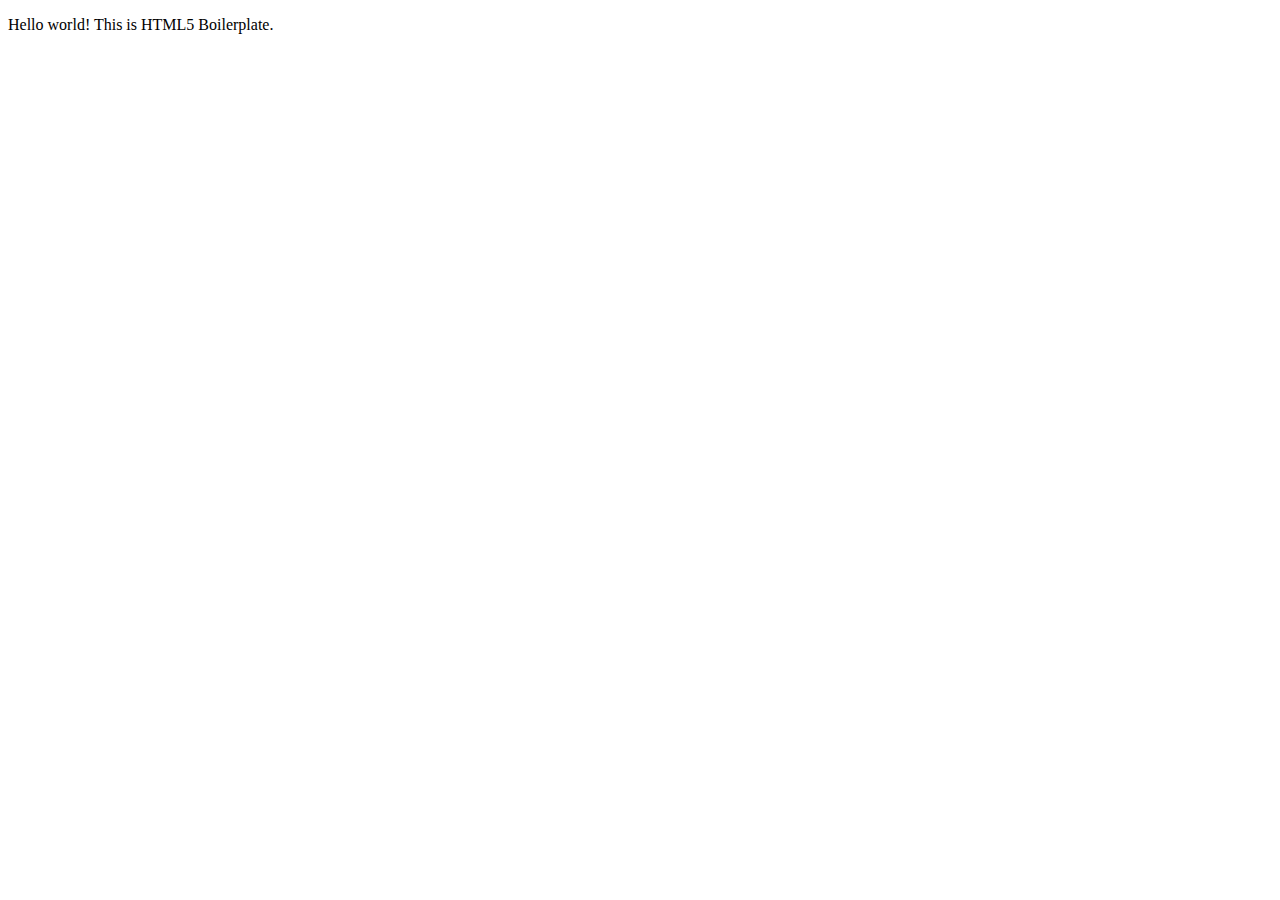
==== a.html @ 30ca2fe9 "add a.html" ====
<!DOCTYPE html>
<!--[if lt IE 7]>      <html class="no-js lt-ie9 lt-ie8 lt-ie7"> <![endif]-->
<!--[if IE 7]>         <html class="no-js lt-ie9 lt-ie8"> <![endif]-->
<!--[if IE 8]>         <html class="no-js lt-ie9"> <![endif]-->
<!--[if gt IE 8]><!--> <html class="no-js"> <!--<![endif]-->
    <head>
        <meta charset="utf-8">
        <meta http-equiv="X-UA-Compatible" content="IE=edge">
        <title></title>
        <meta name="description" content="">
        <meta name="viewport" content="width=device-width, initial-scale=1">

        <!-- Place favicon.ico and apple-touch-icon.png in the root directory -->
    </head>
    <body>
    <div class="class"></div>
    <div class="class"></div>
        <!--[if lt IE 7]>
            <p class="browsehappy">You are using an <strong>outdated</strong> browser. Please <a href="http://browsehappy.com/">upgrade your browser</a> to improve your experience.</p>
        <![endif]-->

        <!-- Add your site or application content here -->
        <p>Hello world! This is HTML5 Boilerplate.</p>

        <script src="//ajax.googleapis.com/ajax/libs/jquery/1.10.2/jquery.min.js"></script>
        <script>window.jQuery || document.write('<script src="js/vendor/jquery-1.10.2.min.js"><\/script>')</script>

        <!-- Google Analytics: change UA-XXXXX-X to be your site's ID. -->
        <script>
            (function(b,o,i,l,e,r){b.GoogleAnalyticsObject=l;b[l]||(b[l]=
            function(){(b[l].q=b[l].q||[]).push(arguments)});b[l].l=+new Date;
            e=o.createElement(i);r=o.getElementsByTagName(i)[0];
            e.src='//www.google-analytics.com/analytics.js';
            r.parentNode.insertBefore(e,r)}(window,document,'script','ga'));
            ga('create','UA-XXXXX-X');ga('send','pageview');
        </script>
    </body>
</html>
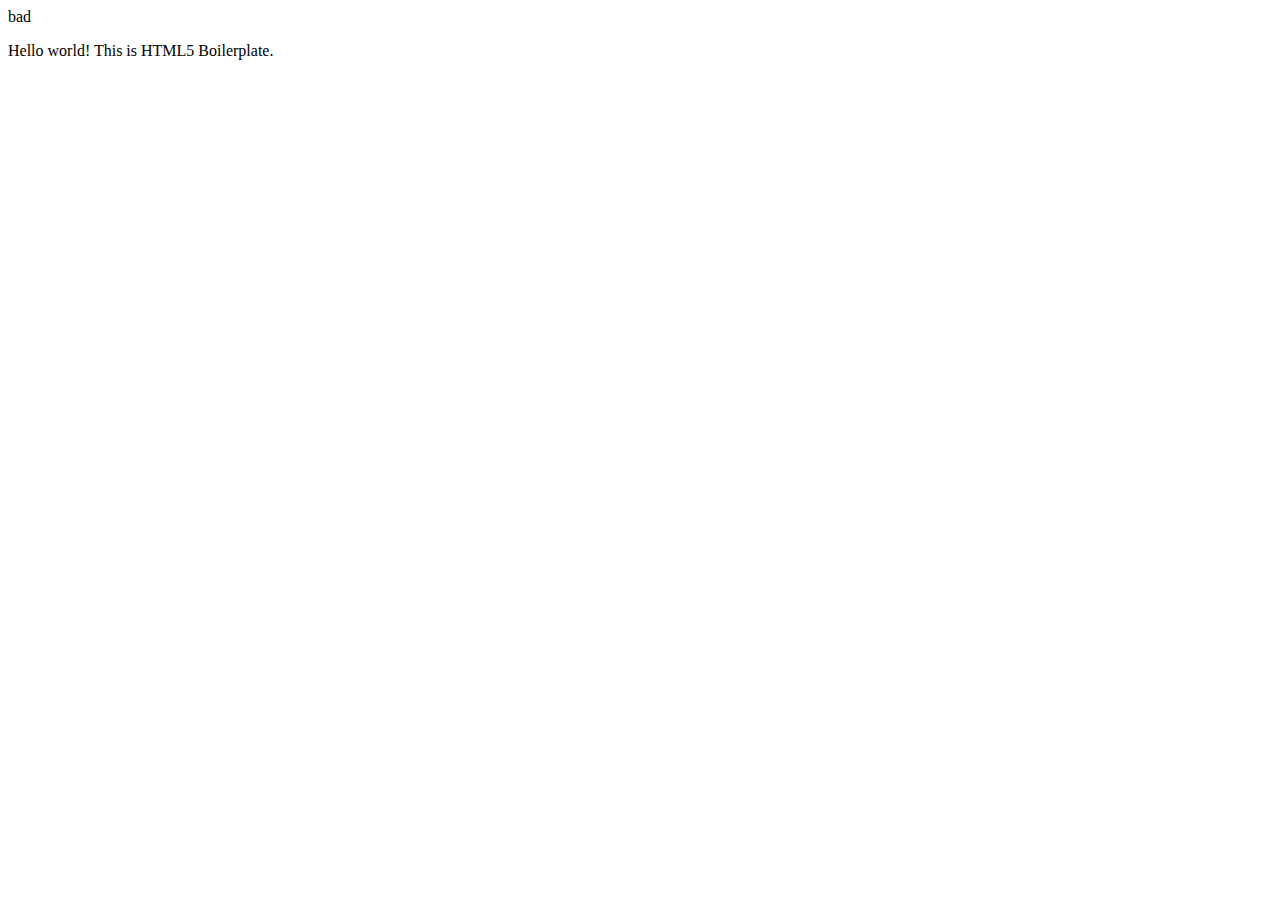
==== commit 8a071757: "add bad" ====
--- a/a.html
+++ b/a.html
@@ -1,8 +1,4 @@
-<!DOCTYPE html>
-<!--[if lt IE 7]>      <html class="no-js lt-ie9 lt-ie8 lt-ie7"> <![endif]-->
-<!--[if IE 7]>         <html class="no-js lt-ie9 lt-ie8"> <![endif]-->
-<!--[if IE 8]>         <html class="no-js lt-ie9"> <![endif]-->
-<!--[if gt IE 8]><!--> <html class="no-js"> <!--<![endif]-->
+bad
     <head>
         <meta charset="utf-8">
         <meta http-equiv="X-UA-Compatible" content="IE=edge">
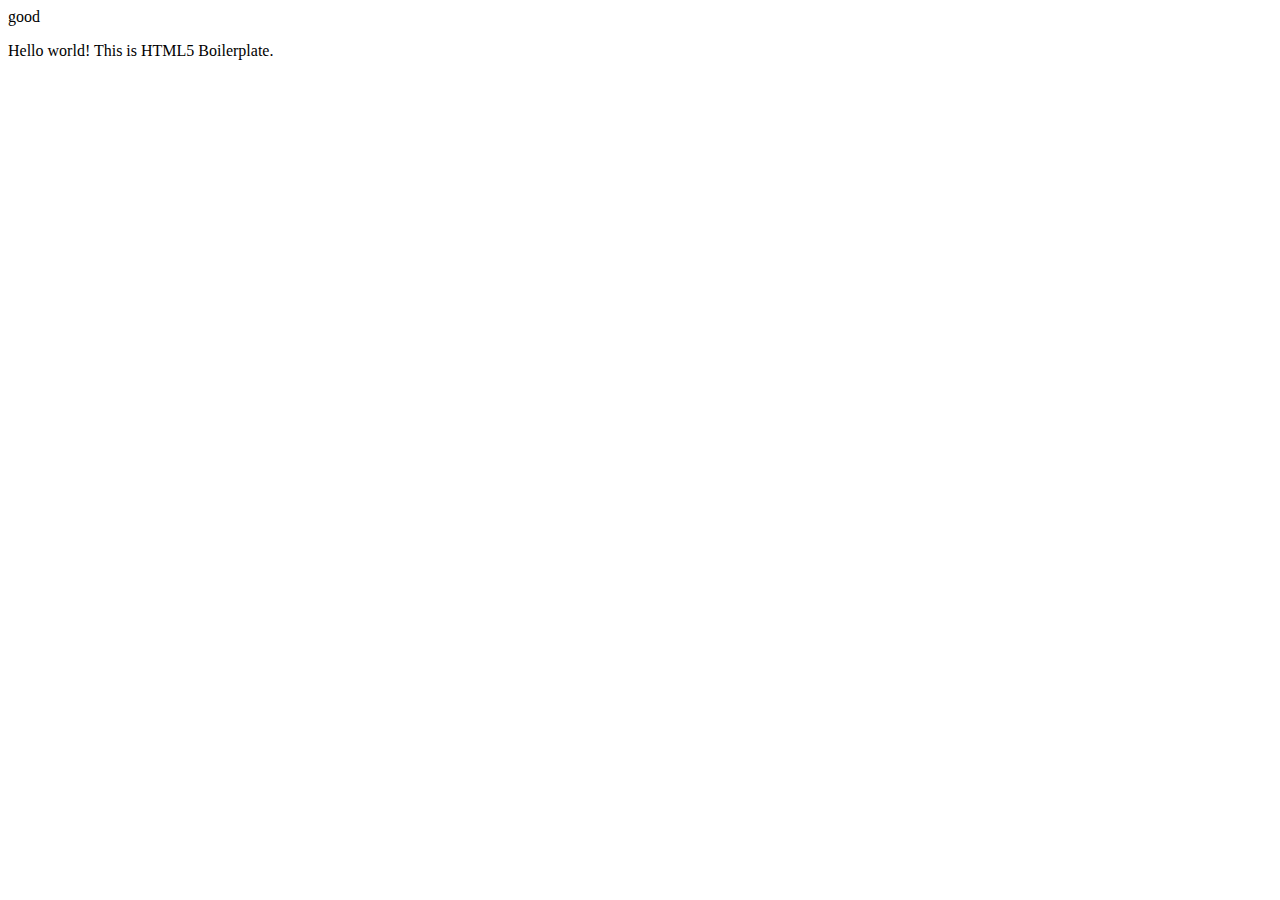
==== commit 444a8ac0: "a.h" ====
--- a/a.html
+++ b/a.html
@@ -1,4 +1,4 @@
-bad
+good
     <head>
         <meta charset="utf-8">
         <meta http-equiv="X-UA-Compatible" content="IE=edge">
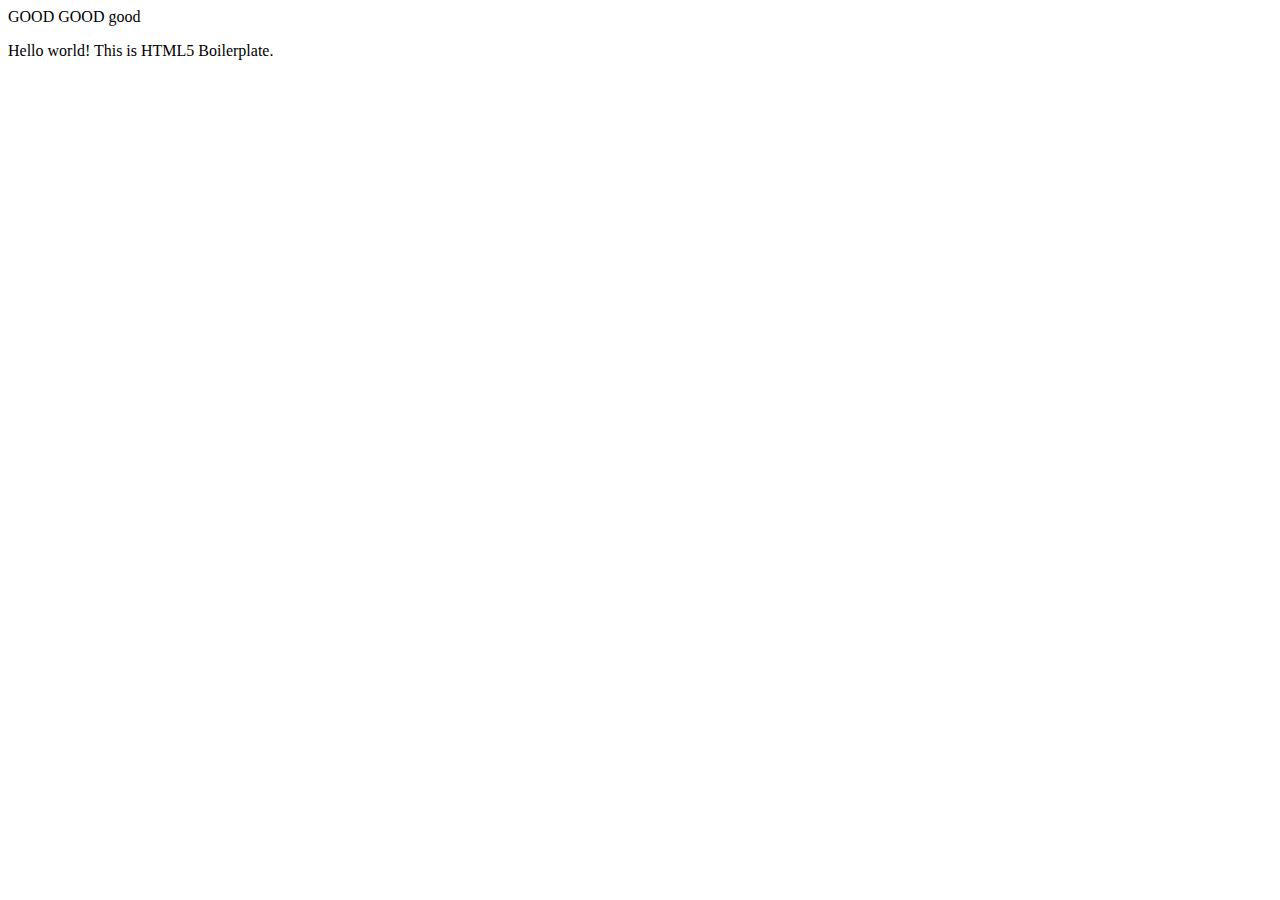
==== commit 22022b42: "add. a" ====
--- a/a.html
+++ b/a.html
@@ -1,4 +1,8 @@
+
+GOOD
+GOOD
 good
+
     <head>
         <meta charset="utf-8">
         <meta http-equiv="X-UA-Compatible" content="IE=edge">
@@ -30,5 +34,7 @@
             r.parentNode.insertBefore(e,r)}(window,document,'script','ga'));
             ga('create','UA-XXXXX-X');ga('send','pageview');
         </script>
+
+        <!-- hakl -->
     </body>
 </html>